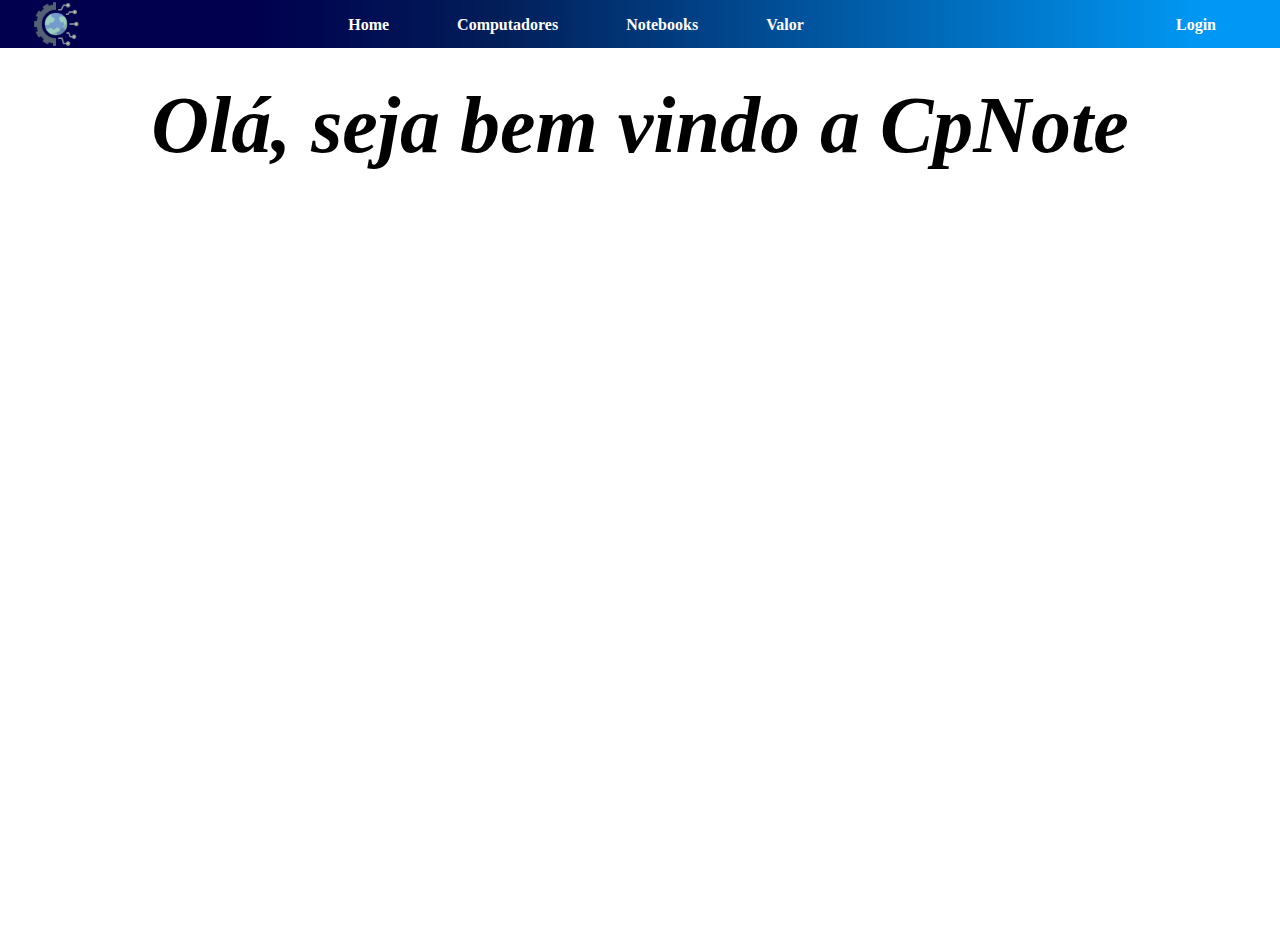
==== index.html @ 82fc20c4 "Meucommit" ====
<!DOCTYPE html>
<html lang="pt-br">
<head>
    <meta charset="UTF-8">
    <meta http-equiv="X-UA-Compatible" content="IE=edge">
    <meta name="viewport" content="width=device-width, initial-scale=1.0">
    <link rel="stylesheet" href="https://cdnjs.cloudflare.com/ajax/libs/font-awesome/6.2.0/css/all.min.css" integrity="sha512-xh6O/CkQoPOWDdYTDqeRdPCVd1SpvCA9XXcUnZS2FmJNp1coAFzvtCN9BmamE+4aHK8yyUHUSCcJHgXloTyT2A==" crossorigin="anonymous" referrerpolicy="no-referrer" />
    <link rel="stylesheet" href="header.css">
    <link rel="stylesheet" href="reset.css">
    <link rel="stylesheet" href="index.css">
    <title>Home</title>
</head>
<body>
    <header>
        <img src="imagens/logo.png" alt=""  >
        <ul>
            <li> <a href="index.html"><i class="fa-solid fa-house"></i>Home</a></li>
            <li><a href="computadores.html"><i class=" fa-solid fa-computer"></i>Computadores</a></li>
            <li><a href="notebooks.html"><i class="fa-solid fa-laptop" ></i>Notebooks</a></li>
            <li class="li"><a href="tela.login.html"><i class="fa-solid fa-user"></i>Login</a></li>
            <li><a href="tabela.precos.html"><i class="fa-solid fa-dollar-sign"></i>Valor</a></li>
        </ul>
    </header>
    <main>
        <section id="background" ></section>
        <div class="h1">
        <h1><i> Olá, seja bem vindo a CpNote</i></h1>
    </div>
        <div class="carousel"></div>
    </main>

    
</body>
</html>
---- header.css ----
header
{
    position: fixed;
    top: 0;
    left: 0;
    height: 3rem;
    background: rgb(0,0,78);
    background: linear-gradient(90deg, rgba(0,0,78,1) 20%, rgba(2,30,89,1) 39%, rgba(0,152,244,1) 94%);
    color: white;
    width: 100%;
    z-index: 30;

}

header ul 
{
    text-align: center;
    top: -1rem;
}
header ul li
{
    display: inline-block;
    
}
header ul li a 
{
    color: white;
    text-decoration: none;
    padding-right: 4rem;
    font-weight: bold;
    margin-left: 0rem;
}
header img
{
    float: left;
    width: 3rem; 
    height: 3rem;
    position: fixed;
    top: 0rem;
    margin-left: 2rem;
}
.li{
 
    float: right;
}
#background
{
    background-image: url("../ekaizen/imagens/logo\ personalizada.png");
    opacity: 0.15;
    width: 100vw;
    height: 100vh;
    background-repeat: no-repeat;
    background-size:cover ;
    position: fixed;
    top: 0;
    left: 0;
    z-index: -10;
   
}
main{

    margin: 4rem auto;
}
---- index.css ----
.carousel {
    margin: 0 auto;
    animation-name: carouselAnim;
    animation-duration: 30s;
    animation-iteration-count: infinite;
    position: relative;
    width: 80%;
    height: 40rem;
    
    }
    h1{
        font-size: 7rem;
    font-family: Georgia, 'Times New Roman', Times, serif;
    text-align: center;
    margin-top: 5rem;
    }

    
    @keyframes carouselAnim {
    0% { background-image: url("../ekaizen/imagens/Cpu\ gamer\ amd.jpg");  
        background-repeat: no-repeat;
        background-size:cover;} 
    33% { background-image: url("../ekaizen/imagens/acer.png");  
        background-repeat: no-repeat;
        background-size:cover; } 
    66% { background-image: url("../ekaizen/imagens/cpu\ i5.jpg");  
        background-repeat: no-repeat;
        background-size:cover;}
    100% { background-image: url("../ekaizen/imagens/i9.jpg");  
        background-repeat: no-repeat;
        background-size:cover;} 
    }
    .h1{
        text-align: center;
        margin-top: 5rem;
    }
    h1{
        font-size: 5rem;
    }
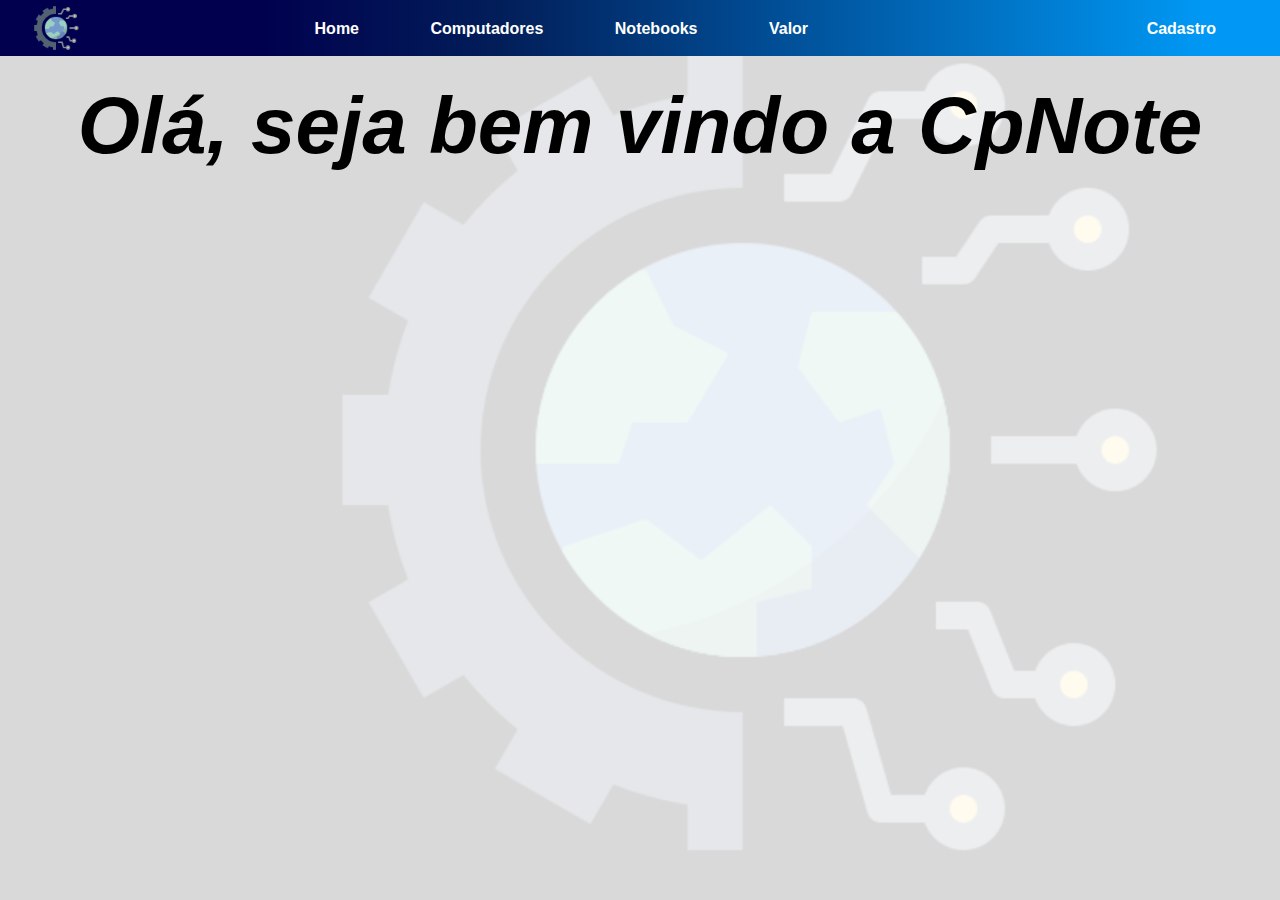
==== commit dc0f1604: "." ====
--- a/index.html
+++ b/index.html
@@ -14,11 +14,11 @@
     <header>
         <img src="imagens/logo.png" alt=""  >
         <ul>
-            <li> <a href="index.html"><i class="fa-solid fa-house"></i>Home</a></li>
-            <li><a href="computadores.html"><i class=" fa-solid fa-computer"></i>Computadores</a></li>
-            <li><a href="notebooks.html"><i class="fa-solid fa-laptop" ></i>Notebooks</a></li>
-            <li class="li"><a href="tela.login.html"><i class="fa-solid fa-user"></i>Login</a></li>
-            <li><a href="tabela.precos.html"><i class="fa-solid fa-dollar-sign"></i>Valor</a></li>
+            <li> <a href="index.html"><i class="i fa-solid fa-house"></i>Home</a></li>
+            <li><a href="computadores.html"><i class="i fa-solid fa-computer"></i>Computadores</a></li>
+            <li><a href="notebooks.html"><i class="i fa-solid fa-laptop" ></i>Notebooks</a></li>
+            <li class="li"><a href="formulario.html"><i class="i fa-solid fa-user"></i>Cadastro</a></li>
+            <li><a href="tabela.precos.html"><i class="i fa-solid fa-dollar-sign"></i>Valor</a></li>
         </ul>
     </header>
     <main>
--- a/header.css
+++ b/header.css
@@ -3,24 +3,28 @@
     position: fixed;
     top: 0;
     left: 0;
-    height: 3rem;
+    height: 3.5rem;
     background: rgb(0,0,78);
     background: linear-gradient(90deg, rgba(0,0,78,1) 20%, rgba(2,30,89,1) 39%, rgba(0,152,244,1) 94%);
     color: white;
     width: 100%;
     z-index: 30;
-
+    font-family: 'Lato', sans-serif;
 }
 
 header ul 
 {
+    z-index: 40;
     text-align: center;
     top: -1rem;
 }
 header ul li
 {
     display: inline-block;
-    
+    padding-top: 4px;
+}
+.i{
+    padding-right: 3px;
 }
 header ul li a 
 {
@@ -35,29 +39,27 @@
     float: left;
     width: 3rem; 
     height: 3rem;
+    padding-top: 4px;
     position: fixed;
     top: 0rem;
     margin-left: 2rem;
 }
 .li{
- 
     float: right;
 }
 #background
 {
-    background-image: url("../ekaizen/imagens/logo\ personalizada.png");
+    background-image: url("imagens/logo\ personalizada.png");
     opacity: 0.15;
     width: 100vw;
     height: 100vh;
     background-repeat: no-repeat;
-    background-size:cover ;
+    background-size: cover;
     position: fixed;
     top: 0;
     left: 0;
     z-index: -10;
-   
 }
 main{
-
     margin: 4rem auto;
 }
--- a/index.css
+++ b/index.css
@@ -5,28 +5,28 @@
     animation-iteration-count: infinite;
     position: relative;
     width: 80%;
-    height: 40rem;
+    height: 35rem;
     
     }
     h1{
-        font-size: 7rem;
-    font-family: Georgia, 'Times New Roman', Times, serif;
+    font-size: 5rem;
+    font-family: 'Lato', sans-serif;
     text-align: center;
     margin-top: 5rem;
     }
 
     
     @keyframes carouselAnim {
-    0% { background-image: url("../ekaizen/imagens/Cpu\ gamer\ amd.jpg");  
+    0% { background-image: url("imagens/cpu\ 020g.png");  
         background-repeat: no-repeat;
         background-size:cover;} 
-    33% { background-image: url("../ekaizen/imagens/acer.png");  
+    33% { background-image: url("imagens/i9.jpg");  
         background-repeat: no-repeat;
         background-size:cover; } 
-    66% { background-image: url("../ekaizen/imagens/cpu\ i5.jpg");  
+    66% { background-image: url("imagens/cpu\ i5.jpg");  
         background-repeat: no-repeat;
         background-size:cover;}
-    100% { background-image: url("../ekaizen/imagens/i9.jpg");  
+    100% { background-image: url("imagens/lenovo.jpg");  
         background-repeat: no-repeat;
         background-size:cover;} 
     }
